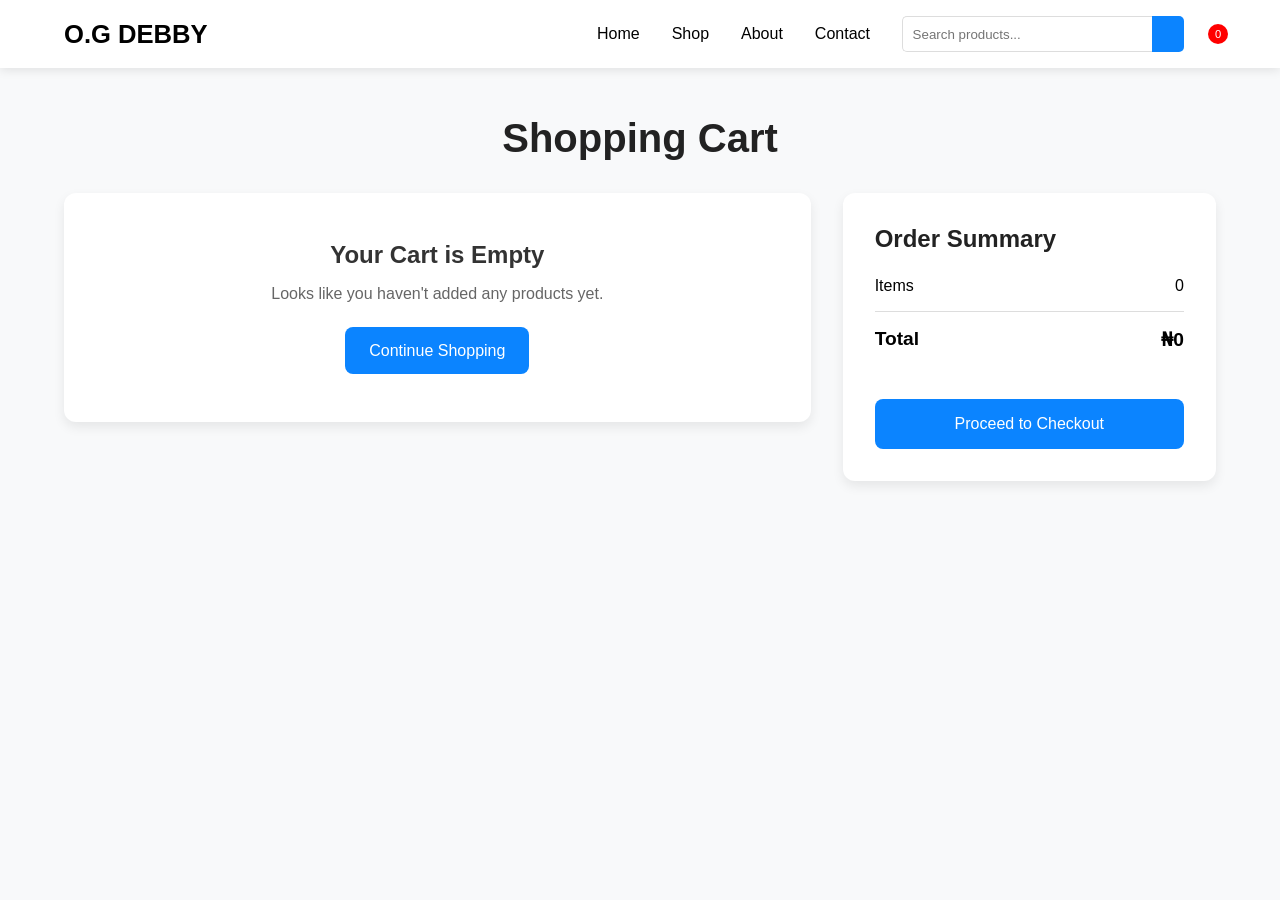
==== pages/cart.html @ a0da2d26 "Index,Product,Cart Page completed" ====
<!doctype html>
<html lang="en">
  <head>
    <meta charset="UTF-8" />
    <meta name="viewport" content="width=device-width, initial-scale=1.0" />
    <title>Cart Page</title>
    <link rel="stylesheet" href="../navBar.css" />
    <link rel="stylesheet" href="../footer.css" />
    <link rel="stylesheet" href="../styling/cart.css" />
  </head>
  <body>
    <header>
      <a href="../index.html" class="logo">O.G DEBBY</a>
      <!-- Desktop Navigation -->
      <nav class="desktopNav">
        <ul class="navLinks">
          <li><a href="../index.html">Home</a></li>
          <li><a href="./product.html">Shop</a></li>
          <li><a href="#about">About</a></li>
          <li><a href="#contact">Contact</a></li>
        </ul>
        <form class="desktopForm">
          <input type="search" placeholder="Search products..." />
          <button type="submit">
            <i class="fa-solid fa-magnifying-glass"></i>
          </button>
        </form>
        <a href="../pages/cart.html" class="cart">
          <i class="fa-solid fa-cart-shopping"></i>
          <span class="cartCount">0</span>
        </a>
      </nav>
      <!-- Mobile Navigation -->
      <div class="mobileNav">
        <i class="fa-solid fa-bars menuIcon" id="openMenu"></i>
        <a href="./pages/cart.html" class="cart">
          <i class="fa-solid fa-cart-shopping"></i>
          <span class="cartCount">0</span>
        </a>
      </div>
      <div class="mobileMenu hide">
        <i class="fa-solid fa-xmark closeIcon" id="closeMenu"></i>
        <ul>
          <li><a href="../index.html">Home</a></li>
          <li><a href="/product.html">Shop</a></li>
          <li><a href="#about">About</a></li>
          <li><a href="#contact">Contact</a></li>
        </ul>
        <form class="mobileForm">
          <input type="search" placeholder="Search products..." />
          <button type="submit">
            <i class="fa-solid fa-magnifying-glass"></i>
          </button>
        </form>
      </div>
    </header>
    <main class="cartPage">
      <h1>Shopping Cart</h1>

      <div class="cartContainer">
        <section class="cartItems"></section>

        <aside class="cartSummary">
          <h2>Order Summary</h2>

          <div class="summaryRow">
            <span>Items</span>
            <span id="itemCount">0</span>
          </div>

          <div class="summaryRow">
            <span>Total</span>
            <span id="cartTotal">₦0</span>
          </div>

          <button class="checkoutBtn">Proceed to Checkout</button>
        </aside>
      </div>
    </main>
    <script src="../js files/cart.js" defer></script>
    <script src="../js files/cartPage.js" defer></script>
  </body>
</html>
---- navBar.css ----
*{
    margin:0;
    padding:0;
    box-sizing:border-box;
}
body{
    font-family:Arial, Helvetica, sans-serif;
}
a{
    text-decoration:none;
    color:black;
}
header{
    position:sticky;
    top:0;
    background:white;
    display:flex;
    justify-content:space-between;
    align-items:center;
    padding:1rem 5%;
    box-shadow:0 2px 10px rgba(0,0,0,.1);
    z-index:999;
}
.logo{
    font-size:1.6rem;
    font-weight:bold;
}
.desktopNav{
    display:flex;
    align-items:center;
    gap:2rem;
}
.navLinks{
    display:flex;
    gap:2rem;
    list-style:none;
}
.navLinks a{
    transition:.3s;
}
.navLinks a:hover{
    color:#0b84ff;
}
.desktopForm{
    display:flex;
}
.desktopForm input{
    width:250px;
    padding:.6rem;
    border:1px solid #ddd;
    border-right:none;
    border-radius:5px 0 0 5px;
}
.desktopForm button{
    border:none;
    background:#0b84ff;
    color:white;
    padding:0 1rem;
    border-radius:0 5px 5px 0;
    cursor:pointer;
}
.cart{
    position:relative;
    font-size:1.5rem;
    color:black;
}
.cartCount{
    position:absolute;
    top:-10px;
    right:-12px;
    width:20px;
    height:20px;
    border-radius:50%;
    background:red;
    color:white;
    font-size:.7rem;
    display:flex;
    justify-content:center;
    align-items:center;
}
.mobileNav{
    display:none;
    align-items:center;
    gap:1rem;
}
.menuIcon{
    font-size:1.5rem;
    cursor:pointer;
}
.mobileMenu{
    position:fixed;
    top:0;
    right:0;
    width:270px;
    height:100vh;
    background:white;
    padding:2rem;
    box-shadow:-5px 0 20px rgba(0,0,0,.2);
}
.mobileMenu ul{
    list-style:none;
    margin-top:3rem;
}
.mobileMenu li{
    margin:1.5rem 0;
}
.mobileForm{
    display:flex;
    margin-top:2rem;
}
.mobileForm input{
    flex:1;
    padding:.6rem;
}
.mobileForm button{
    border:none;
    background:#0b84ff;
    color:white;
    padding:0 1rem;
}
.closeIcon{
    font-size:1.8rem;
    cursor:pointer;
}
.hide{
    display:none;
}
/* Mobile Responsiveness */
@media(max-width:768px){
    .desktopNav{
        display:none;
    }
    .mobileNav{
        display:flex;
    }
    header{
        padding:1rem;
    }
}
/* Tablet Responsiveness */
@media(min-width:769px){
    .mobileMenu{
        display:none !important;
    }
}
---- footer.css ----
*{
    margin:0;
    padding:0;
    box-sizing:border-box;
}
footer{
    background:#1f2937;
    color:white;
    margin-top:5rem;
}
.footerContainer{
    width:90%;
    margin:auto;
    display:grid;
    grid-template-columns:2fr 1fr 1.5fr 1fr;
    gap:3rem;
    padding:4rem 0;
}
.footerColumn h2,
.footerColumn h3{
    margin-bottom:1rem;
}
.footerColumn p{
    color:#d1d5db;
    line-height:1.8;
    margin-bottom:.8rem;
}
.footerColumn ul{
    list-style:none;
}
.footerColumn ul li{
    margin-bottom:.8rem;
}
.footerColumn a{
    color:#d1d5db;
    text-decoration:none;
    transition:.3s;
}
.footerColumn a:hover{
    color:#0b84ff;
}
.socialIcons{
    display:flex;
    gap:1rem;
    margin-top:1rem;
}
.socialIcons a{
    width:45px;
    height:45px;
    border-radius:50%;
    display:flex;
    justify-content:center;
    align-items:center;
    background:#374151;
    transition:.3s;
}
.socialIcons a:hover{
    background:#0b84ff;
    color:white;
    transform:translateY(-5px);
}
.footerBottom{
    text-align:center;
    padding:1.5rem;
    border-top:1px solid rgba(255,255,255,.15);
    color:#d1d5db;
}
/* Mobile Responsiveness */
@media(max-width:768px){
    .footerContainer{
    grid-template-columns:1fr;
    text-align:center;
}
.socialIcons{
    justify-content:center;
}
}
/* Tablet Responsiveness */
@media(min-width:769px) and (max-width:1000px){
    .footerContainer{
    grid-template-columns:repeat(2,1fr);
}
}
---- styling/cart.css ----
*{
    margin:0;
    padding:0;
    box-sizing:border-box;
}

body{
    background:#f8f9fa;
    font-family:Arial, Helvetica, sans-serif;
}

/* ===========================
   CART PAGE
=========================== */

.cartPage{
    width:90%;
    margin:3rem auto;
}

.cartPage h1{
    font-size:2.5rem;
    margin-bottom:2rem;
    text-align:center;
    color:#222;
}

/* ===========================
   LAYOUT
=========================== */

.cartContainer{
    display:grid;
    grid-template-columns:2fr 1fr;
    gap:2rem;
    align-items:start;
}

/* ===========================
   CART ITEMS
=========================== */

.cartItems{
    display:flex;
    flex-direction:column;
    gap:1.5rem;
}

.cartItem{
    display:flex;
    align-items:center;
    gap:1.5rem;
    background:#fff;
    padding:1.2rem;
    border-radius:12px;
    box-shadow:0 5px 12px rgba(0,0,0,.08);
}

.cartItem img{
    width:120px;
    height:120px;
    object-fit:contain;
    border-radius:8px;
    background:#fff;
}

.itemDetails{
    flex:1;
}

.itemCategory{
    color:#0b84ff;
    text-transform:uppercase;
    font-size:.85rem;
    font-weight:bold;
    display:block;
    margin-bottom:.5rem;
}

.itemTitle{
    font-size:1.2rem;
    margin-bottom:.7rem;
    color:#222;
}

.itemPrice{
    color:#0b84ff;
    font-size:1.3rem;
    font-weight:bold;
    margin-bottom:1rem;
}

/* ===========================
   QUANTITY
=========================== */

.quantityControls{
    display:flex;
    align-items:center;
    gap:.8rem;
}

.quantityControls button{
    width:35px;
    height:35px;
    border:none;
    background:#0b84ff;
    color:#fff;
    font-size:1.1rem;
    border-radius:6px;
    cursor:pointer;
    transition:.3s;
}

.quantityControls button:hover{
    background:#0869ca;
}

.quantity{
    font-weight:bold;
    font-size:1rem;
    width:25px;
    text-align:center;
}

/* ===========================
   REMOVE BUTTON
=========================== */

.removeBtn{
    margin-top:1rem;
    background:#dc3545;
    color:#fff;
    border:none;
    padding:.7rem 1rem;
    border-radius:6px;
    cursor:pointer;
    transition:.3s;
}

.removeBtn:hover{
    background:#b02a37;
}

/* ===========================
   SUMMARY
=========================== */

.cartSummary{
    background:#fff;
    padding:2rem;
    border-radius:12px;
    box-shadow:0 5px 12px rgba(0,0,0,.08);
    position:sticky;
    top:100px;
}

.cartSummary h2{
    margin-bottom:1.5rem;
    color:#222;
}

.summaryRow{
    display:flex;
    justify-content:space-between;
    margin:1rem 0;
    font-size:1rem;
}

.summaryRow:last-of-type{
    border-top:1px solid #ddd;
    padding-top:1rem;
    font-size:1.2rem;
    font-weight:bold;
}

.checkoutBtn{
    width:100%;
    margin-top:2rem;
    padding:1rem;
    border:none;
    background:#0b84ff;
    color:#fff;
    font-size:1rem;
    border-radius:8px;
    cursor:pointer;
    transition:.3s;
}

.checkoutBtn:hover{
    background:#0869ca;
}

/* ===========================
   EMPTY CART
=========================== */

.emptyCart{
    text-align:center;
    background:#fff;
    padding:3rem;
    border-radius:12px;
    box-shadow:0 5px 12px rgba(0,0,0,.08);
}

.emptyCart h2{
    margin-bottom:1rem;
    color:#333;
}

.emptyCart p{
    color:#666;
    margin-bottom:1.5rem;
}

.emptyCart a{
    display:inline-block;
    text-decoration:none;
    background:#0b84ff;
    color:#fff;
    padding:.9rem 1.5rem;
    border-radius:8px;
    transition:.3s;
}

.emptyCart a:hover{
    background:#0869ca;
}

/* ===========================
   TABLET
=========================== */

@media(max-width:992px){

.cartContainer{
    grid-template-columns:1fr;
}

.cartSummary{
    position:static;
}

}

/* ===========================
   MOBILE
=========================== */

@media(max-width:768px){

.cartPage{
    width:95%;
}

.cartPage h1{
    font-size:2rem;
}

.cartItem{
    flex-direction:column;
    text-align:center;
}

.cartItem img{
    width:180px;
    height:180px;
}

.quantityControls{
    justify-content:center;
}

.removeBtn{
    width:100%;
}

.checkoutBtn{
    width:100%;
}

.summaryRow{
    font-size:.95rem;
}

}
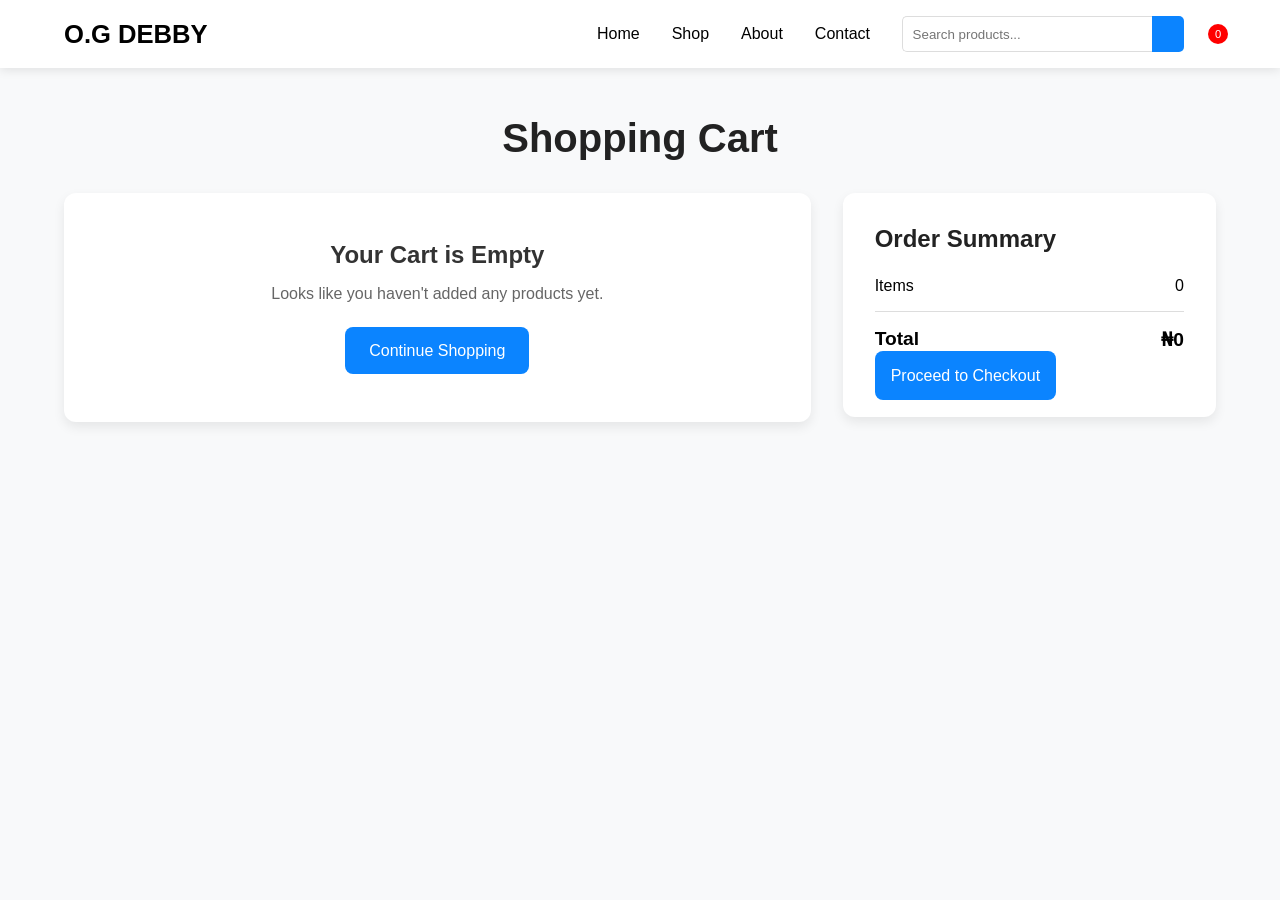
==== commit 228bffb6: "All stages completed" ====
--- a/pages/cart.html
+++ b/pages/cart.html
@@ -56,10 +56,8 @@
     </header>
     <main class="cartPage">
       <h1>Shopping Cart</h1>
-
       <div class="cartContainer">
         <section class="cartItems"></section>
-
         <aside class="cartSummary">
           <h2>Order Summary</h2>
 
@@ -73,7 +71,9 @@
             <span id="cartTotal">₦0</span>
           </div>
 
-          <button class="checkoutBtn">Proceed to Checkout</button>
+          <a href="./checkout.html" class="checkoutBtn">
+    Proceed to Checkout
+</a>
         </aside>
       </div>
     </main>
